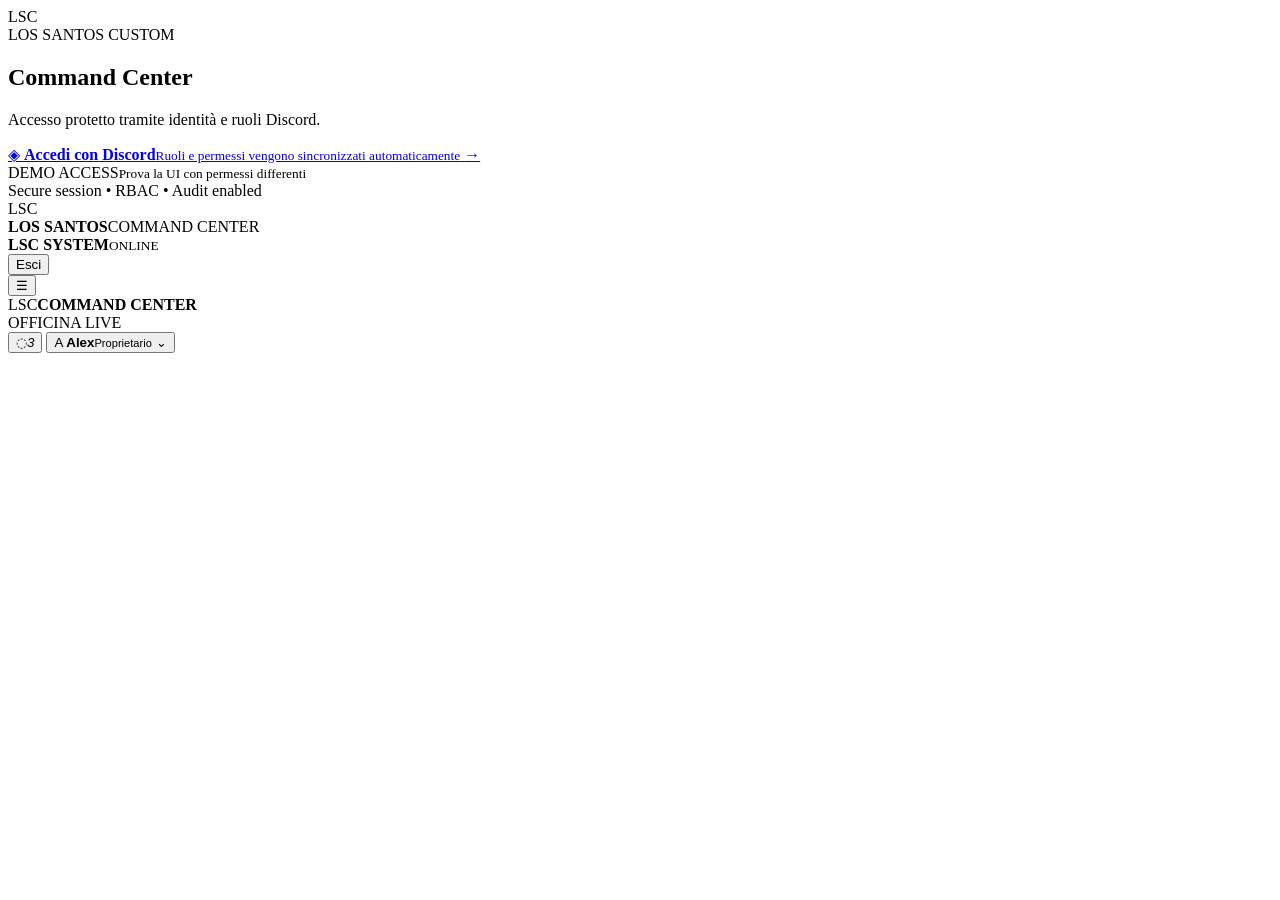
==== command-center/static/index.html @ b98b3068 "Initial commit" ====
<!doctype html>
<html lang="it">
<head>
  <meta charset="UTF-8" />
  <meta name="viewport" content="width=device-width, initial-scale=1, viewport-fit=cover" />
  <meta name="theme-color" content="#050914" />
  <title>LSC Command Center</title>
  <meta name="description" content="Los Santos Custom • Command Center" />
  <link rel="stylesheet" href="/assets/styles.css" />
</head>
<body>
  <div class="ambient ambient-blue"></div>
  <div class="ambient ambient-gold"></div>
  <div class="noise"></div>

  <section id="login-screen" class="login-screen hidden">
    <div class="login-shell glass">
      <div class="login-brand">
        <div class="brand-emblem">LSC</div>
        <div>
          <span class="eyebrow">LOS SANTOS CUSTOM</span>
          <h1>Command Center</h1>
          <p>Accesso protetto tramite identità e ruoli Discord.</p>
        </div>
      </div>
      <div class="login-status" id="login-status"></div>
      <a class="discord-login" href="/api/auth/login">
        <span class="discord-icon">◈</span>
        <span><b>Accedi con Discord</b><small>Ruoli e permessi vengono sincronizzati automaticamente</small></span>
        <span class="arrow">→</span>
      </a>
      <div id="demo-box" class="demo-box hidden">
        <div class="demo-head"><span>DEMO ACCESS</span><small>Prova la UI con permessi differenti</small></div>
        <div class="demo-grid" id="demo-grid"></div>
      </div>
      <div class="login-foot"><span class="status-dot"></span> Secure session • RBAC • Audit enabled</div>
    </div>
  </section>

  <div id="app" class="app hidden">
    <aside id="sidebar" class="sidebar glass">
      <div class="side-brand">
        <div class="brand-emblem small">LSC</div>
        <div><strong>LOS SANTOS</strong><span>COMMAND CENTER</span></div>
      </div>
      <nav id="nav" class="nav"></nav>
      <div class="sidebar-bottom">
        <div class="system-pill"><span class="status-dot"></span><div><strong>LSC SYSTEM</strong><small id="bridge-label">ONLINE</small></div></div>
        <button id="logout-btn" class="ghost-btn">Esci</button>
      </div>
    </aside>

    <main class="main">
      <header class="topbar glass">
        <button id="mobile-menu" class="icon-btn mobile-only" aria-label="Menu">☰</button>
        <div class="crumb"><span>LSC</span><b id="page-title">COMMAND CENTER</b></div>
        <div class="top-actions">
          <div class="live-chip"><span class="status-dot"></span><span>OFFICINA LIVE</span></div>
          <button class="icon-btn" id="notifications" aria-label="Notifiche">◌<i class="notif-badge">3</i></button>
          <button id="profile-btn" class="profile-chip">
            <span class="avatar" id="top-avatar">A</span>
            <span><b id="top-name">Alex</b><small id="top-role">Proprietario</small></span>
            <span class="chev">⌄</span>
          </button>
        </div>
      </header>

      <div id="content" class="content"></div>
    </main>

    <nav id="mobile-nav" class="mobile-nav glass"></nav>
  </div>

  <div id="toast-stack" class="toast-stack"></div>
  <div id="drawer-backdrop" class="drawer-backdrop hidden"></div>

  <script src="/assets/app.js" defer></script>

</body>
</html>
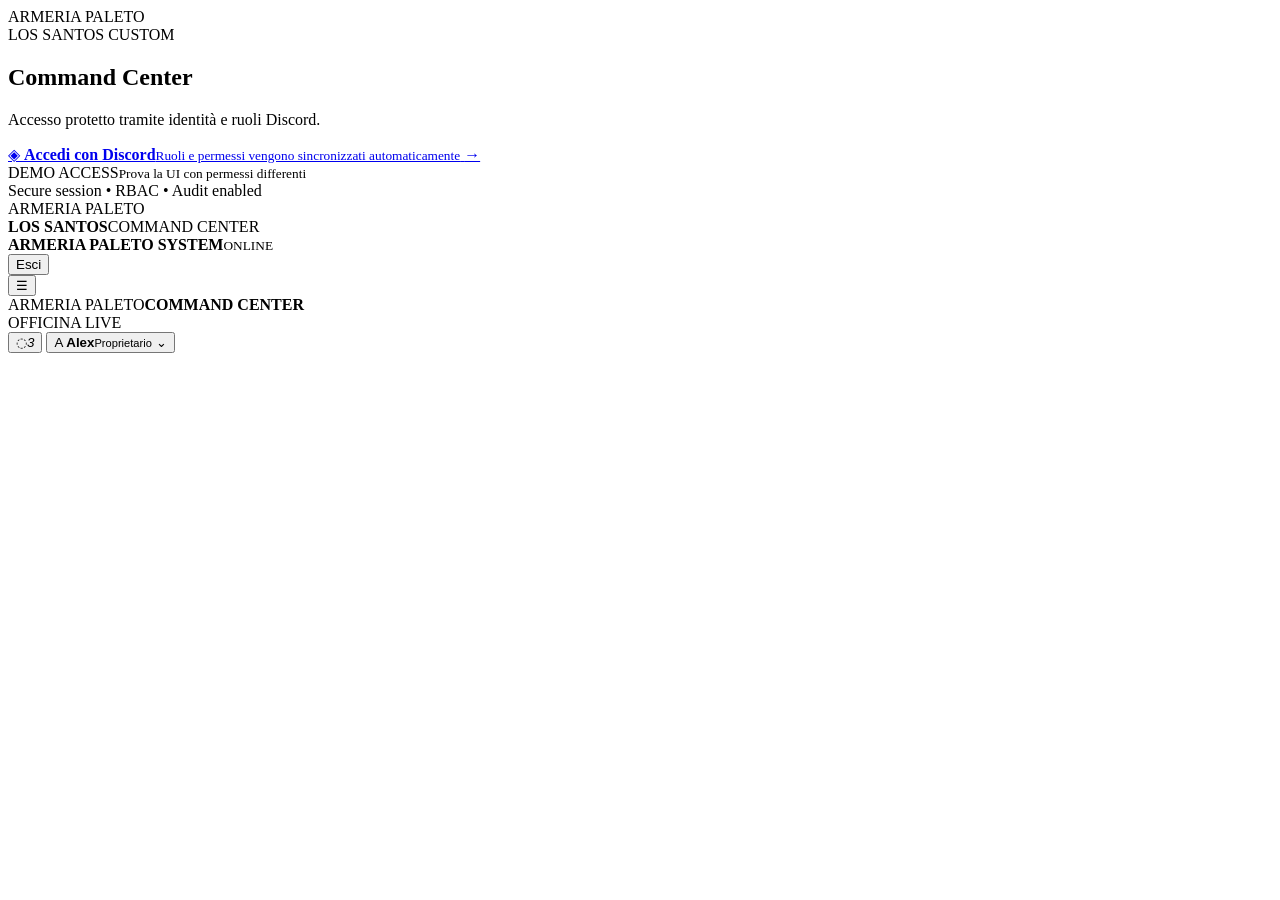
==== commit 06660e4e: "Armeria Paleto Armeria Paleto" ====
--- a/command-center/static/index.html
+++ b/command-center/static/index.html
@@ -4,7 +4,7 @@
   <meta charset="UTF-8" />
   <meta name="viewport" content="width=device-width, initial-scale=1, viewport-fit=cover" />
   <meta name="theme-color" content="#050914" />
-  <title>LSC Command Center</title>
+  <title>ARMERIA PALETO Command Center</title>
   <meta name="description" content="Los Santos Custom • Command Center" />
   <link rel="stylesheet" href="/assets/styles.css" />
 </head>
@@ -16,7 +16,7 @@
   <section id="login-screen" class="login-screen hidden">
     <div class="login-shell glass">
       <div class="login-brand">
-        <div class="brand-emblem">LSC</div>
+        <div class="brand-emblem">ARMERIA PALETO</div>
         <div>
           <span class="eyebrow">LOS SANTOS CUSTOM</span>
           <h1>Command Center</h1>
@@ -40,12 +40,12 @@
   <div id="app" class="app hidden">
     <aside id="sidebar" class="sidebar glass">
       <div class="side-brand">
-        <div class="brand-emblem small">LSC</div>
+        <div class="brand-emblem small">ARMERIA PALETO</div>
         <div><strong>LOS SANTOS</strong><span>COMMAND CENTER</span></div>
       </div>
       <nav id="nav" class="nav"></nav>
       <div class="sidebar-bottom">
-        <div class="system-pill"><span class="status-dot"></span><div><strong>LSC SYSTEM</strong><small id="bridge-label">ONLINE</small></div></div>
+        <div class="system-pill"><span class="status-dot"></span><div><strong>ARMERIA PALETO SYSTEM</strong><small id="bridge-label">ONLINE</small></div></div>
         <button id="logout-btn" class="ghost-btn">Esci</button>
       </div>
     </aside>
@@ -53,7 +53,7 @@
     <main class="main">
       <header class="topbar glass">
         <button id="mobile-menu" class="icon-btn mobile-only" aria-label="Menu">☰</button>
-        <div class="crumb"><span>LSC</span><b id="page-title">COMMAND CENTER</b></div>
+        <div class="crumb"><span>ARMERIA PALETO</span><b id="page-title">COMMAND CENTER</b></div>
         <div class="top-actions">
           <div class="live-chip"><span class="status-dot"></span><span>OFFICINA LIVE</span></div>
           <button class="icon-btn" id="notifications" aria-label="Notifiche">◌<i class="notif-badge">3</i></button>
